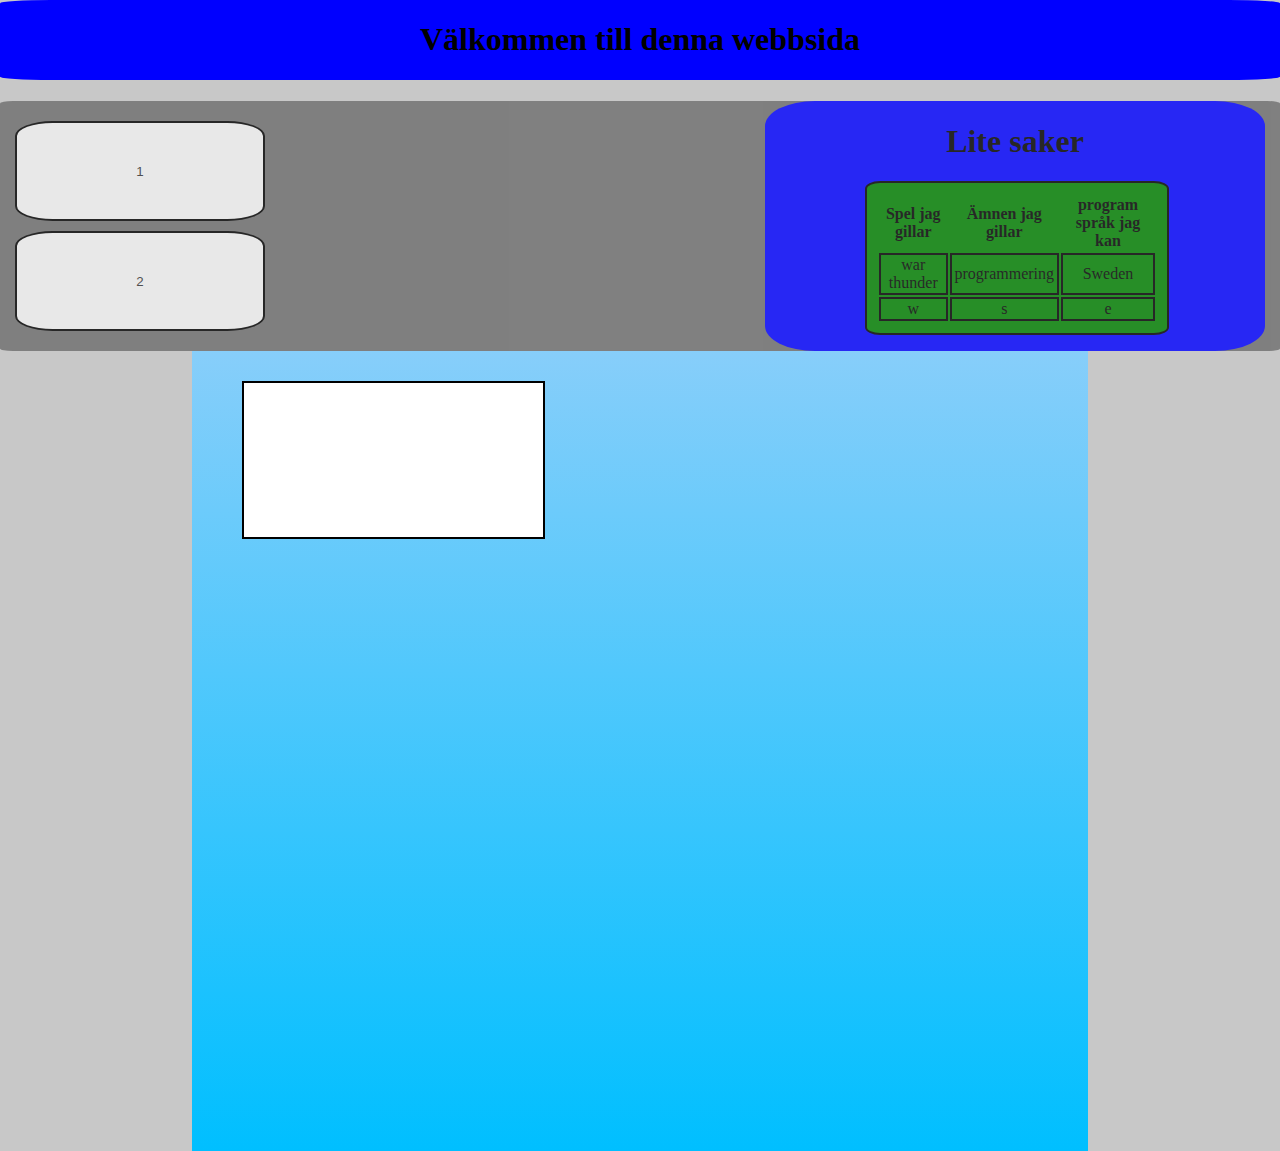
==== index.html @ 0e8fda8f "h" ====
<!DOCTYPE html>
<html lang="en">
<head>
    <meta charset="UTF-8">
    <meta name="viewport" content="width=device-width, initial-scale=1.0">
    <title>Document</title>
    <link rel="stylesheet" href="style.css">
</head>
<body>

    <header>
        <div>
            <h1>Välkommen till denna webbsida</h1>
        </div>

    </header>


    <div class="Skibidi">
        <h1></h1>
    </div>


    <div class="List1">
        <img src="1fb7cad6-d642-4208-9bd1-ec06c0ba897c.jpg" alt="">


        <div class="button1">
            <a href="love.html">
                <button class="but1">1
                </button>
            </a>
            <a href="nerd.html">
                <button class="but2">
                    <span>2</span>
                </button>
            </a>
        </div>

        <div class="List2">
            <h1>Lite saker</h1>
            <div class="list_table">
                <table>
                    <tr class="1t">
                        <th>Spel jag gillar</th>
                        <th>Ämnen jag gillar</th>
                        <th>program språk jag kan</th>
                    </tr>
                    <tr class="2t">
                        <td>war thunder</td>
                        <td>programmering</td>
                        <td>Sweden</td>
                    </tr>
                    <tr class="3t">
                        <td>w</td>
                        <td>s</td>
                        <td>e</td>
                    </tr>
                </table>
            </div>
        </div>

    </div>


    <div class="fisk">
        <div class="vänster">
            <textarea name="testarea" id="area" cols="35" rows="10" spellcheck="true"> </textarea>
        </div>
        <div class="höger">
            
        </div>

    </div>
</body>
</html>
---- style.css ----
*{
    --kaka: #87CEFA;
    --color2: #00BFFF;


}



body{
    margin: 0;
    background-color: rgba(128, 128, 128, 0.436);
}


header {
position: sticky;
width: 100%;
height: 35%;
background-color: blue;
display: flex;
justify-content: center;
border-radius: 4%;
}

.List1{
    
    display: flex;
    height: 250px;
    background-color: rgb(110, 110, 110);
    width: 100%;
    border-radius: 1%;
    opacity: 80%;
    justify-content: center;
}

.List2 {
    height: 35%;
    text-align: center;
    background-color: blue;
    width: 500px;
    height: 250px;
    margin-left: 500px;
    border-radius: 10%;
    /* Add these 2 lines 👇 */
    justify-content: center; /* Horizontal centering */
    align-items: flex-start; /* Align to top */

}




.list_table {
    
    display: flex;
    position: relative;
    top: 0px;
    left: 100px;
    width: 300px;

    background-color: green;
    border-radius: 5%;
    border: 2px solid;
}

.list_table table {
    padding: 10px;
    border-radius: 5%;
}


.List2 tr {
    text-align: center;
    margin: 0;
    padding-top: 20px; /* Adjust this value to move text down from top */
}

.List2 td{
    border-collapse: collapse;
    border: 2px #000000 solid;
}




.fisk{
    position: relative;
    background-image: linear-gradient(#87CEFA, #00BFFF);
    width: 70%;
    justify-self: center;
    height: 800px;
    
}

.fisk textarea{
    border: 2px solid;
    resize: none;
    margin-top: 30px;
    margin-left: 50px;
}






























/* -----------------------------------------------------button */
.button1 {
    gap: 10px;
    display: flex;
    align-items: center;
    flex-direction: column;
    justify-content: center;
    /* Remove overflow: hidden from container */
}

.button1 button {
    /* Visible styles */
    position: relative;
    background-color: #f0f0f0; /* Initial background color */
    border: 2px solid #000000; /* Visible border */
    color: #333; /* Text color */
    
    /* Sizing */
    height: 100px;
    width: 250px;
    
    /* Styling */
    border-radius: 15%;
    box-sizing: border-box;
    
    /* Transition */
    transition: all 0.5s ease;
    
    /* Remove overflow: hidden unless needed */
    cursor: pointer; /* Add pointer cursor */
    overflow: hidden;
}
.button1 .but1::after {
    content: "";
    position: absolute;
    top: 0;
    left: 0;
    width: 100%;
    height: 100%;
    background-image: url('https://media.tenor.com/IVh7YxGaB_4AAAAe/nerd-emoji.png'); /* Add your image path */
    background-size: cover;
    background-position: center;
    opacity: 0;
    transition: opacity 0.5s ease;
}



.button1 .but1:hover {
    background-color: red;

}

/* Add this to your style.css */
.button1 a .but2 {
    position: relative;
    overflow: hidden; /* Contain the image within rounded corners */
    border: 2px solid #000000;
    background-color: #f0f0f0;
    transition: all 0.3s ease;
}

/* Create image overlay pseudo-element */
.button1 a .but2::after {
    content: "";
    position: absolute;
    top: 0;
    left: 0;
    width: 100%;
    height: 100%;
    background-image: url('https://media.tenor.com/IVh7YxGaB_4AAAAe/nerd-emoji.png');
    background-size: cover;
    background-position: center;
    opacity: 0;
    transition: opacity 0.3s ease;
    border-radius: 15%; /* Match button's border radius */
    z-index: 0; /* Place behind the number */
}

/* Hover effects */
.button1 a .but2:hover {
    background-color: transparent;
    border-color: transparent;
}

.button1 a .but2:hover::after {
    opacity: 1; /* Reveal image on hover */
}

/* Keep number visible */
.button1 a .but2 span {
    position: relative;
    z-index: 1; /* Ensure number stays above image */
    transition: color 0.3s ease;
}

/* Optional: Change number color on hover */
.button1 a .but2:hover span {
    color: white; /* Makes number more visible against image */
}


/* ------------------------------------------------------------------- */



/* ---------------------------------------------- love css*/
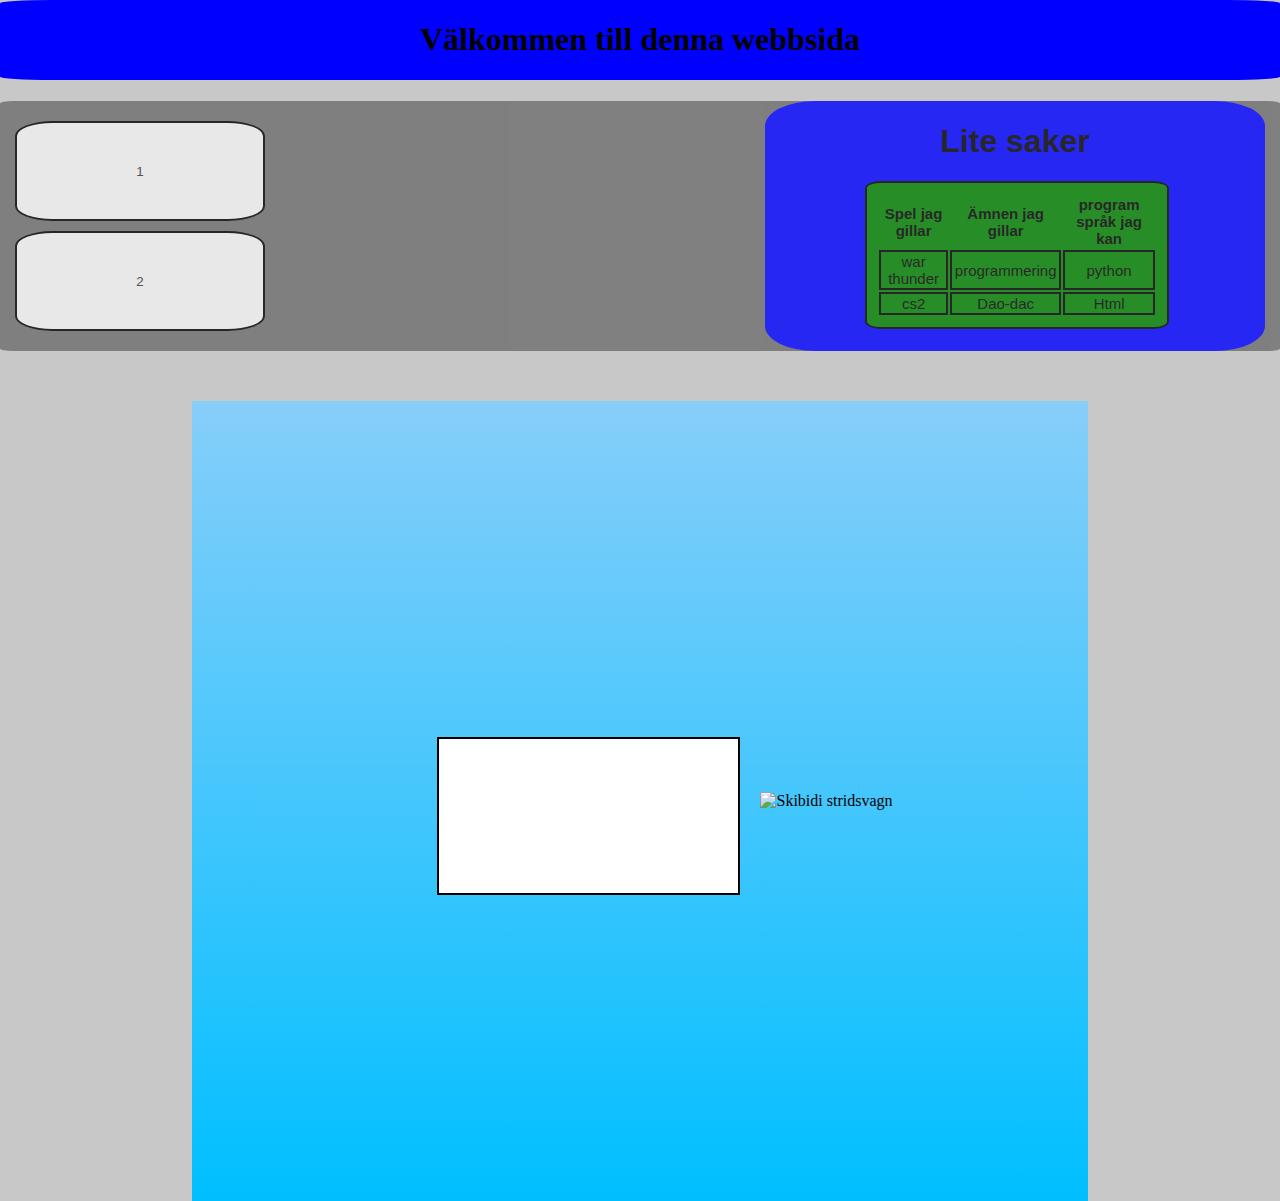
==== commit 6b1f5774: "5" ====
--- a/index.html
+++ b/index.html
@@ -49,12 +49,12 @@
                     <tr class="2t">
                         <td>war thunder</td>
                         <td>programmering</td>
-                        <td>Sweden</td>
+                        <td>python</td>
                     </tr>
                     <tr class="3t">
-                        <td>w</td>
-                        <td>s</td>
-                        <td>e</td>
+                        <td>cs2</td>
+                        <td>Dao-dac</td>
+                        <td>Html</td>
                     </tr>
                 </table>
             </div>
@@ -63,13 +63,23 @@
     </div>
 
 
+
+
+    
+<!-- Flexbox -->
     <div class="fisk">
         <div class="vänster">
             <textarea name="testarea" id="area" cols="35" rows="10" spellcheck="true"> </textarea>
         </div>
+        <!--  -->
         <div class="höger">
-            
+            <img src="https://upload.wikimedia.org/wikipedia/commons/thumb/5/53/Militarovning_Joint_Challenge_i_ahus_hamn%2C_Sverige_%2831%29.jpg/2560px-Militarovning_Joint_Challenge_i_ahus_hamn%2C_Sverige_%2831%29.jpg" alt="Skibidi stridsvagn">
         </div>
+<!-- -------------------------------------------------------  -->
+
+
+
+
 
     </div>
 </body>
--- a/style.css
+++ b/style.css
@@ -35,6 +35,7 @@
 }
 
 .List2 {
+    font-family: Verdana, Geneva, Tahoma, sans-serif;
     height: 35%;
     text-align: center;
     background-color: blue;
@@ -52,7 +53,9 @@
 
 
 .list_table {
-    
+    overflow: hidden;
+    font-size: 15px;
+    font-family:'Gill Sans', 'Gill Sans MT', Calibri, 'Trebuchet MS', sans-serif;
     display: flex;
     position: relative;
     top: 0px;
@@ -85,15 +88,25 @@
 
 
 .fisk{
-    position: relative;
+    margin-top: 50px;
+    display: flex;
+    flex-direction: row;
+    align-items: center;
+    justify-content: center;
+
+    gap: 20px;
     background-image: linear-gradient(#87CEFA, #00BFFF);
     width: 70%;
     justify-self: center;
     height: 800px;
+    flex-wrap: nowrap;
     
 }
 
 .fisk textarea{
+    display: flex;
+    justify-self: center;
+    align-items: center;
     border: 2px solid;
     resize: none;
     margin-top: 30px;
@@ -102,7 +115,9 @@
 
 
 
-
+.höger img{
+    width: 40%;
+}
 
 
 
@@ -193,6 +208,7 @@
 
 /* Create image overlay pseudo-element */
 .button1 a .but2::after {
+    border: 2px solid black;
     content: "";
     position: absolute;
     top: 0;
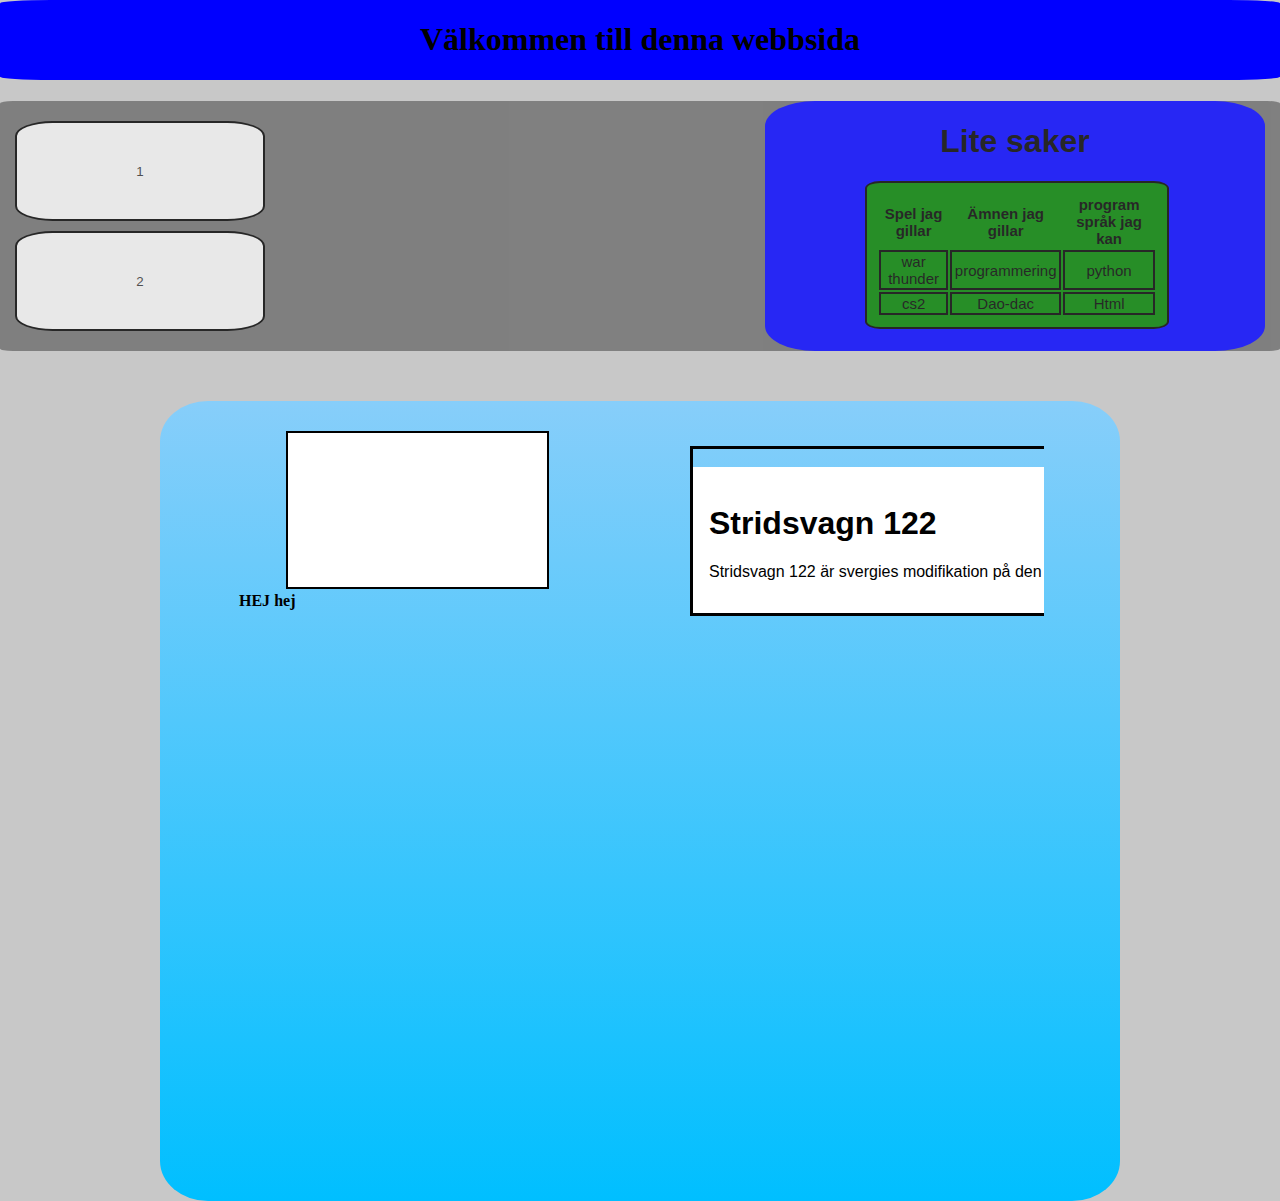
==== commit 802ac419: "arbete" ====
--- a/index.html
+++ b/index.html
@@ -3,7 +3,7 @@
 <head>
     <meta charset="UTF-8">
     <meta name="viewport" content="width=device-width, initial-scale=1.0">
-    <title>Document</title>
+    <title>Nattes exprimental sida</title>
     <link rel="stylesheet" href="style.css">
 </head>
 <body>
@@ -69,12 +69,21 @@
 <!-- Flexbox -->
     <div class="fisk">
         <div class="vänster">
-            <textarea name="testarea" id="area" cols="35" rows="10" spellcheck="true"> </textarea>
+            <textarea name="testarea" id="area" cols="30" rows="10" spellcheck="true"> </textarea>
+            <table>
+                <th>HEJ</th>
+                <Th>hej</Th>
+            </table>
         </div>
+
+
+
         <!--  -->
         <div class="höger">
-            <img src="https://upload.wikimedia.org/wikipedia/commons/thumb/5/53/Militarovning_Joint_Challenge_i_ahus_hamn%2C_Sverige_%2831%29.jpg/2560px-Militarovning_Joint_Challenge_i_ahus_hamn%2C_Sverige_%2831%29.jpg" alt="Skibidi stridsvagn">
-        </div>
+            <div class="gallery">
+                <img src="https://upload.wikimedia.org/wikipedia/commons/thumb/9/90/Strong_Europe_Tank_Challenge_2018_%2841873521915%29.jpg/1280px-Strong_Europe_Tank_Challenge_2018_%2841873521915%29.jpg" alt="">
+                <div class="h1_desc"><h1>Stridsvagn 122</h1> <p>Stridsvagn 122 är svergies modifikation på den tyske leopard 2a5.</p></div>
+            </div>
 <!-- -------------------------------------------------------  -->
 
 
--- a/style.css
+++ b/style.css
@@ -91,38 +91,63 @@
     margin-top: 50px;
     display: flex;
     flex-direction: row;
-    align-items: center;
+
     justify-content: center;
-
-    gap: 20px;
+    gap: 40px;
+
     background-image: linear-gradient(#87CEFA, #00BFFF);
-    width: 70%;
+    width: 75%;
     justify-self: center;
     height: 800px;
     flex-wrap: nowrap;
-    
+    border-radius: 5%;
+    
+}
+.vänster, .höger{
+    flex: 1;
+    max-width: 40%;
+}
+
+.höger{
+    position: relative;
+    padding-top: 15px;
+    overflow:hidden;
+    object-fit: fill;
 }
 
 .fisk textarea{
     display: flex;
-    justify-self: center;
-    align-items: center;
+    align-self: first baseline;
     border: 2px solid;
     resize: none;
     margin-top: 30px;
     margin-left: 50px;
 }
 
-
-
-.höger img{
-    width: 40%;
-}
-
-
-
-
-
+div.gallery{
+    margin: 30px;
+    border: 3px solid black;
+    float: left;
+    width: 500px;
+    overflow: hidden;
+}
+
+
+div.gallery img{
+    width: 100%;
+    height: auto;
+    background-color: white;
+    box-shadow: 0 4px 8px 0 rgba(0, 0, 0, 0.2), 0 6px 20px 0 rgba(0, 0, 0, 0.19);
+
+}
+
+div.h1_desc{
+    padding: 16px;
+    text-align:start;
+    background-color: white;
+    font-family: 'Franklin Gothic Medium', 'Arial Narrow', Arial, sans-serif;
+    font-size: 16px;
+}
 
 
 
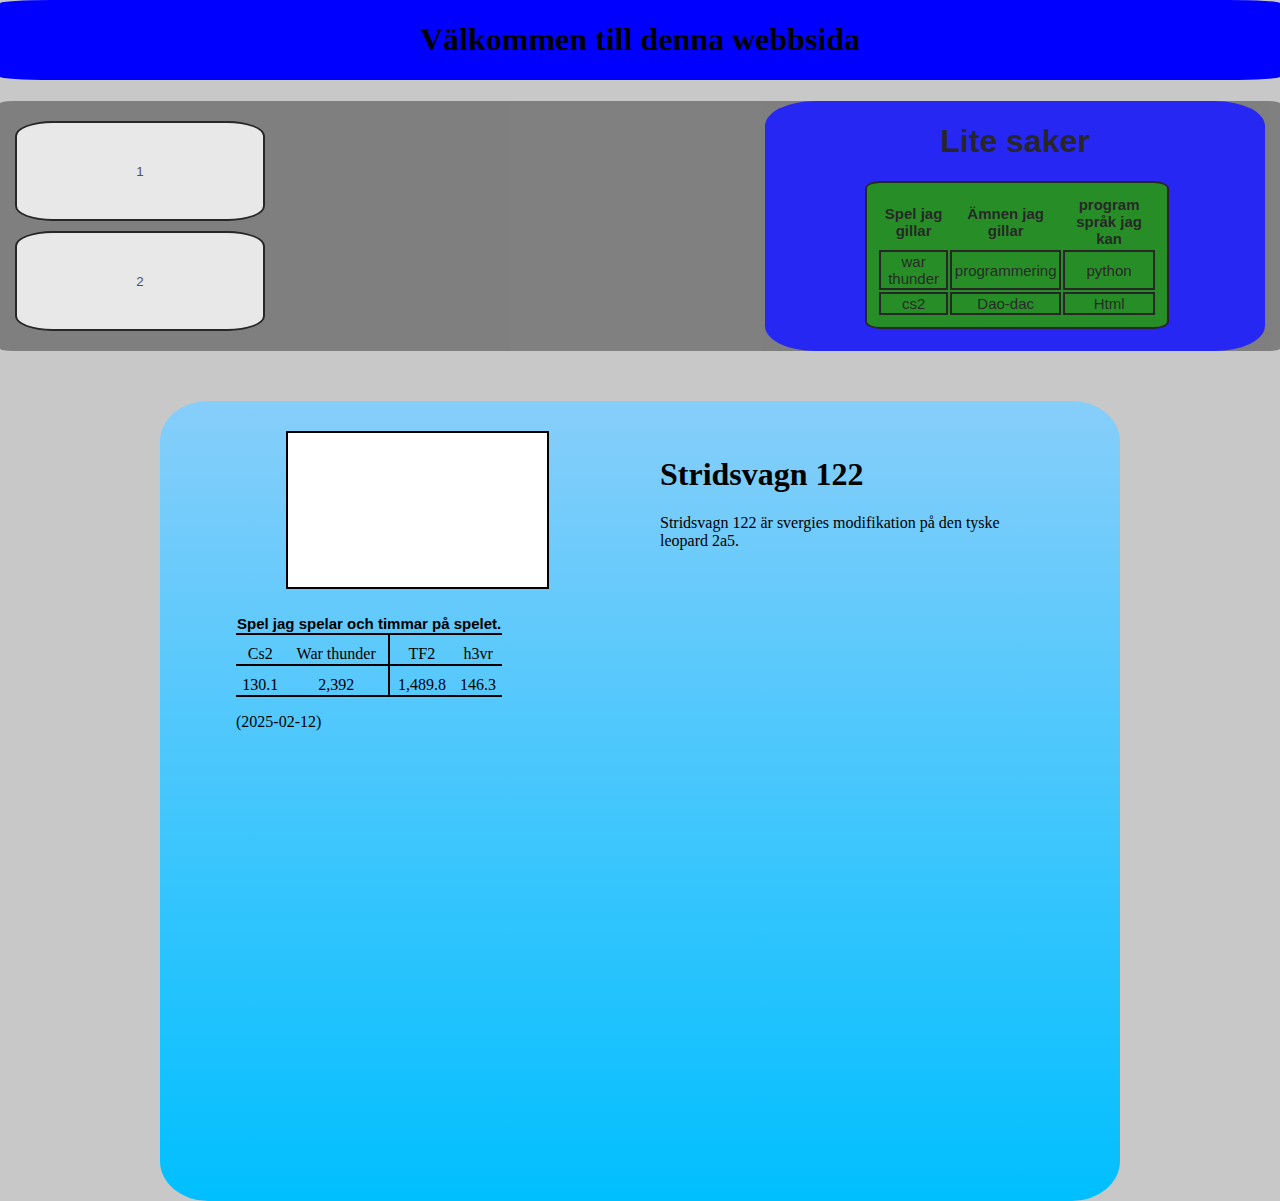
==== commit 35e8504a: "workl" ====
--- a/index.html
+++ b/index.html
@@ -50,6 +50,7 @@
                         <td>war thunder</td>
                         <td>programmering</td>
                         <td>python</td>
+
                     </tr>
                     <tr class="3t">
                         <td>cs2</td>
@@ -71,9 +72,22 @@
         <div class="vänster">
             <textarea name="testarea" id="area" cols="30" rows="10" spellcheck="true"> </textarea>
             <table>
-                <th>HEJ</th>
-                <Th>hej</Th>
+                <th colspan="4">Spel jag spelar och timmar på spelet.</th>
+                <tr class="tar">
+                    <td>Cs2</td>
+                    <td>War thunder</td>
+                    <td class="tad1">TF2</td>
+                    <td>h3vr</td>
+                </tr>
+                <tr class="tar">
+                    <td>130.1</td>
+                    <td class="tad2">2,392</td>
+                    <td >1,489.8</td>
+                    <td>146.3</td>
+                </tr>
+
             </table>
+            <p>(2025-02-12)<p>
         </div>
 
 
--- a/style.css
+++ b/style.css
@@ -124,46 +124,40 @@
     margin-left: 50px;
 }
 
-div.gallery{
-    margin: 30px;
-    border: 3px solid black;
-    float: left;
-    width: 500px;
-    overflow: hidden;
-}
-
-
-div.gallery img{
-    width: 100%;
-    height: auto;
-    background-color: white;
-    box-shadow: 0 4px 8px 0 rgba(0, 0, 0, 0.2), 0 6px 20px 0 rgba(0, 0, 0, 0.19);
-
-}
-
-div.h1_desc{
-    padding: 16px;
-    text-align:start;
-    background-color: white;
-    font-family: 'Franklin Gothic Medium', 'Arial Narrow', Arial, sans-serif;
-    font-size: 16px;
-}
-
-
-
-
-
-
-
-
-
-
-
-
-
-
-
-
+
+
+
+
+.fisk table{
+    margin-top: 25px;
+    border-collapse: collapse
+}
+
+
+.fisk th{
+    font-family: 'Lucida Sans', 'Lucida Sans Regular', 'Lucida Grande', 'Lucida Sans Unicode', Geneva, Verdana, sans-serif;
+    font-size: 15px;
+
+    border-bottom: 2px solid;
+}
+
+.fisk td{
+    padding-top: 10px;
+
+}
+.tar {
+    text-align: center;
+    border-bottom: 2px black solid;
+}
+
+.tad1{
+    border-left: 2px black solid;
+}
+
+.tad2{
+
+    border-right: 2px black solid;
+}
 
 
 
@@ -272,7 +266,50 @@
 }
 
 
-/* ------------------------------------------------------------------- */
+/* ------------------------------------------------------------------- Gallery*/
+
+.head{
+    display: flex;
+    position: relative;
+    background-color: #000000;
+    width: 2000px;
+}
+
+
+.gallery{
+    position: relative;
+    width: 100%;
+    
+}
+
+
+
+
+
+
+
+
+
+
+
+
+
+
+
+
+
+
+
+
+
+
+
+
+
+
+
+
+
 
 
 
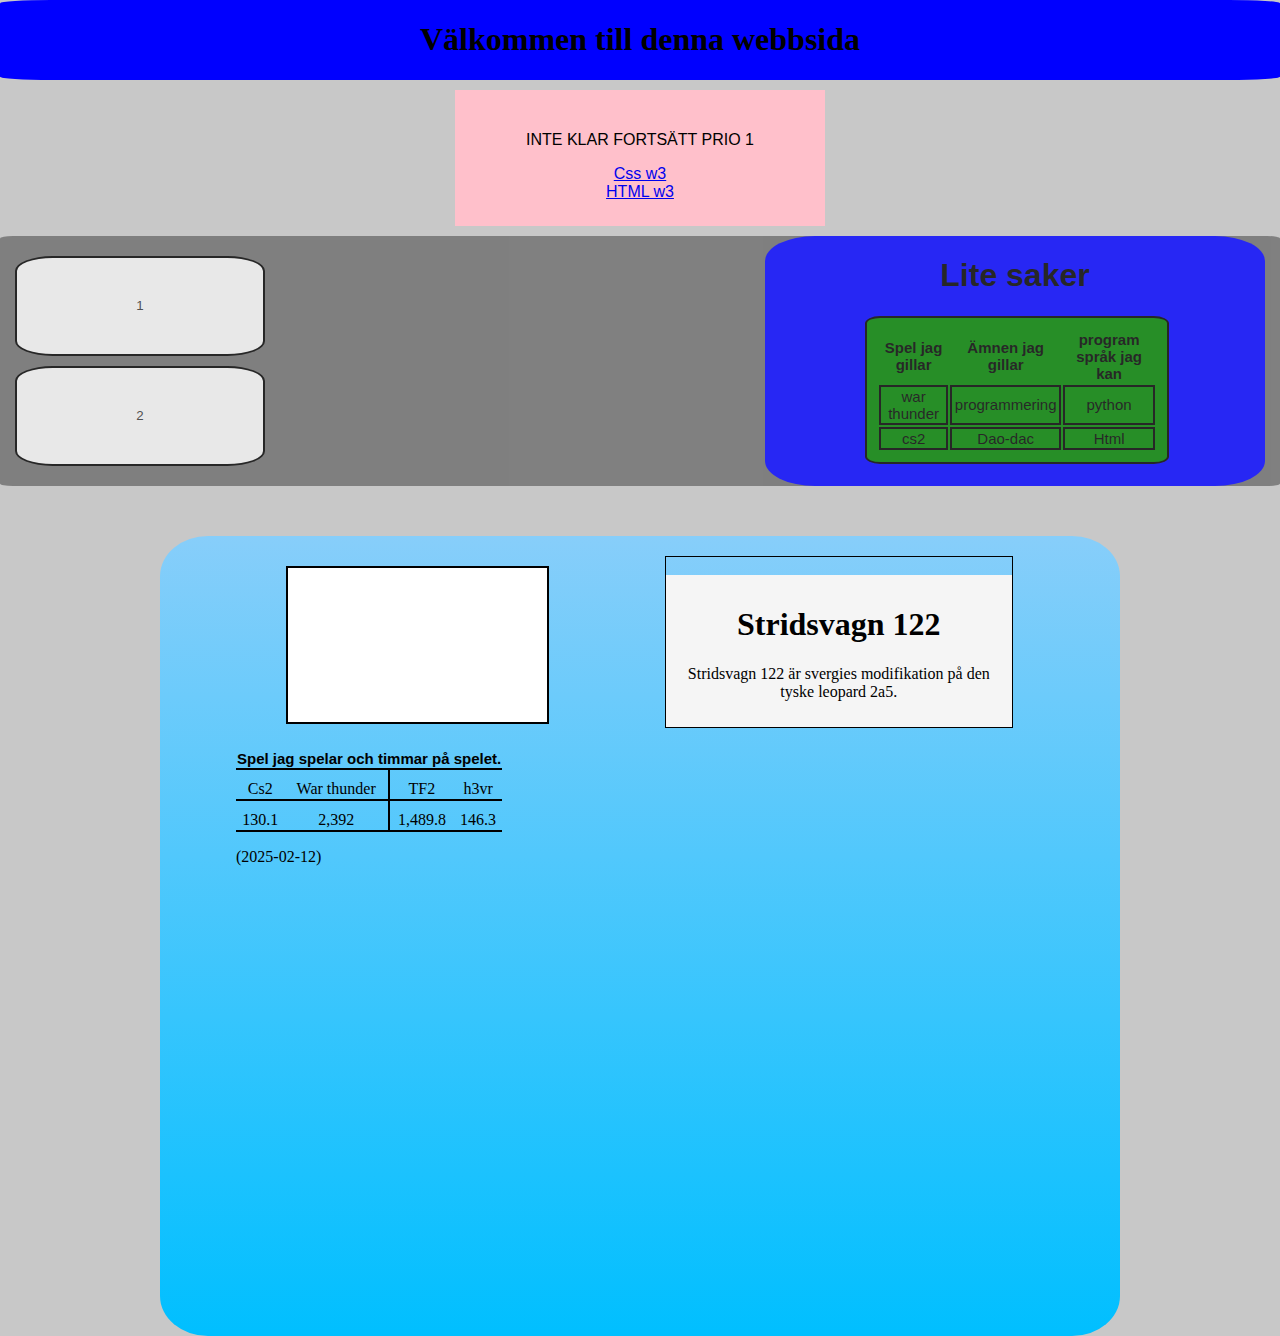
==== commit d51e2c28: "work" ====
--- a/index.html
+++ b/index.html
@@ -16,8 +16,11 @@
     </header>
 
 
-    <div class="Skibidi">
-        <h1></h1>
+    <div class="HELPS">
+        <p>INTE KLAR FORTSÄTT PRIO 1</p>
+        <a href="https://www.w3schools.com/css/default.asp" target="_blank">Css w3</a>
+        <br>
+        <a href="https://www.w3schools.com/html/default.asp" target="_blank">HTML w3</a>
     </div>
 
 
--- a/style.css
+++ b/style.css
@@ -160,6 +160,21 @@
 }
 
 
+.HELPS{
+
+    font-family: 'Lucida Sans', 'Lucida Sans Regular', 'Lucida Grande', 'Lucida Sans Unicode', Geneva, Verdana, sans-serif;
+    font-size: medium;
+    margin: 10px ;
+    padding: 25px;
+    position: relative;
+    text-align: center;
+background-color: pink;
+width: 25%;
+justify-self: center;}
+
+.HELPS a:visited{
+color: white;
+}
 
 
 
@@ -283,6 +298,25 @@
 }
 
 
+div.gallery {
+    margin: 5px;
+    border: 1px solid #000000;
+    float: left;
+    width: 90%;
+  }
+
+  
+  div.gallery img {
+    width: 100%;
+    height: auto;
+  }
+  
+  div.h1_desc {
+    padding: 10px;
+    text-align: center;
+    background-color: whitesmoke;
+
+  }
 
 
 
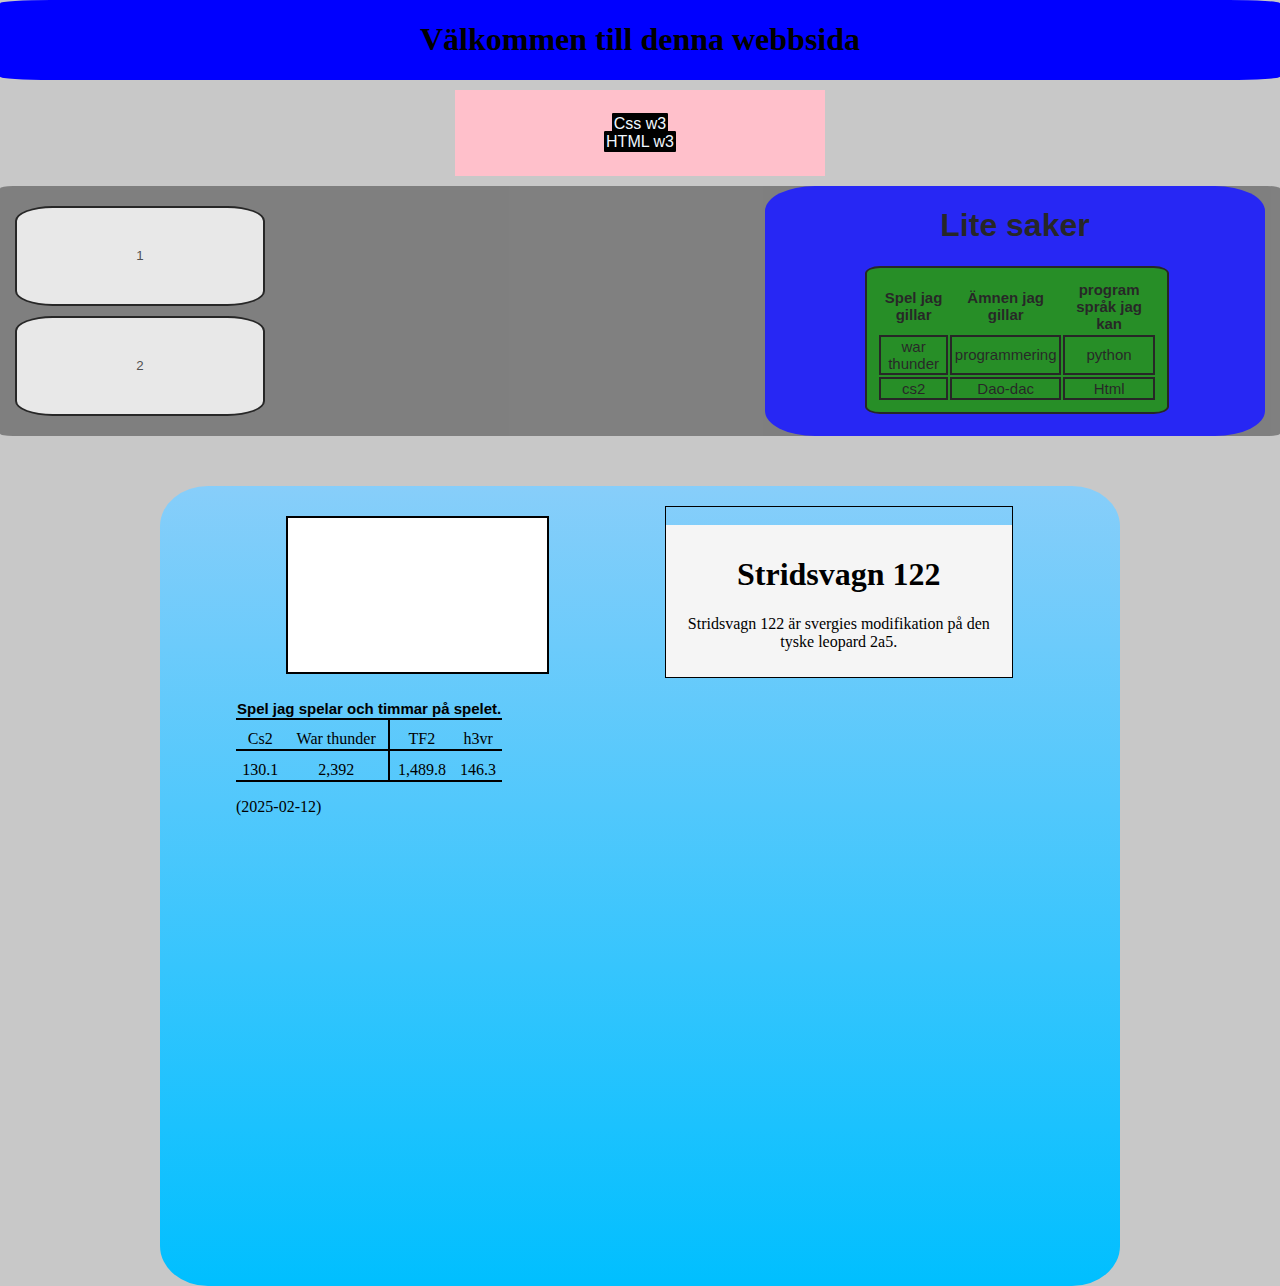
==== commit f7f6b85c: "oswiuehjfj" ====
--- a/index.html
+++ b/index.html
@@ -17,7 +17,7 @@
 
 
     <div class="HELPS">
-        <p>INTE KLAR FORTSÄTT PRIO 1</p>
+
         <a href="https://www.w3schools.com/css/default.asp" target="_blank">Css w3</a>
         <br>
         <a href="https://www.w3schools.com/html/default.asp" target="_blank">HTML w3</a>
--- a/style.css
+++ b/style.css
@@ -161,7 +161,7 @@
 
 
 .HELPS{
-
+    gap: 15px;
     font-family: 'Lucida Sans', 'Lucida Sans Regular', 'Lucida Grande', 'Lucida Sans Unicode', Geneva, Verdana, sans-serif;
     font-size: medium;
     margin: 10px ;
@@ -172,11 +172,25 @@
 width: 25%;
 justify-self: center;}
 
+.HELPS a:hover{
+    text-decoration: none;
+    color: rgb(255, 0, 43);
+}
+
 .HELPS a:visited{
-color: white;
-}
-
-
+    text-decoration: none;
+
+}
+
+.HELPS a{
+    border-radius: 2%;
+    gap: 5px;
+    margin: 5px;
+    background-color: #000000;
+    padding: 2px;
+    color: aliceblue;
+    text-decoration: none;
+}
 
 /* -----------------------------------------------------button */
 .button1 {
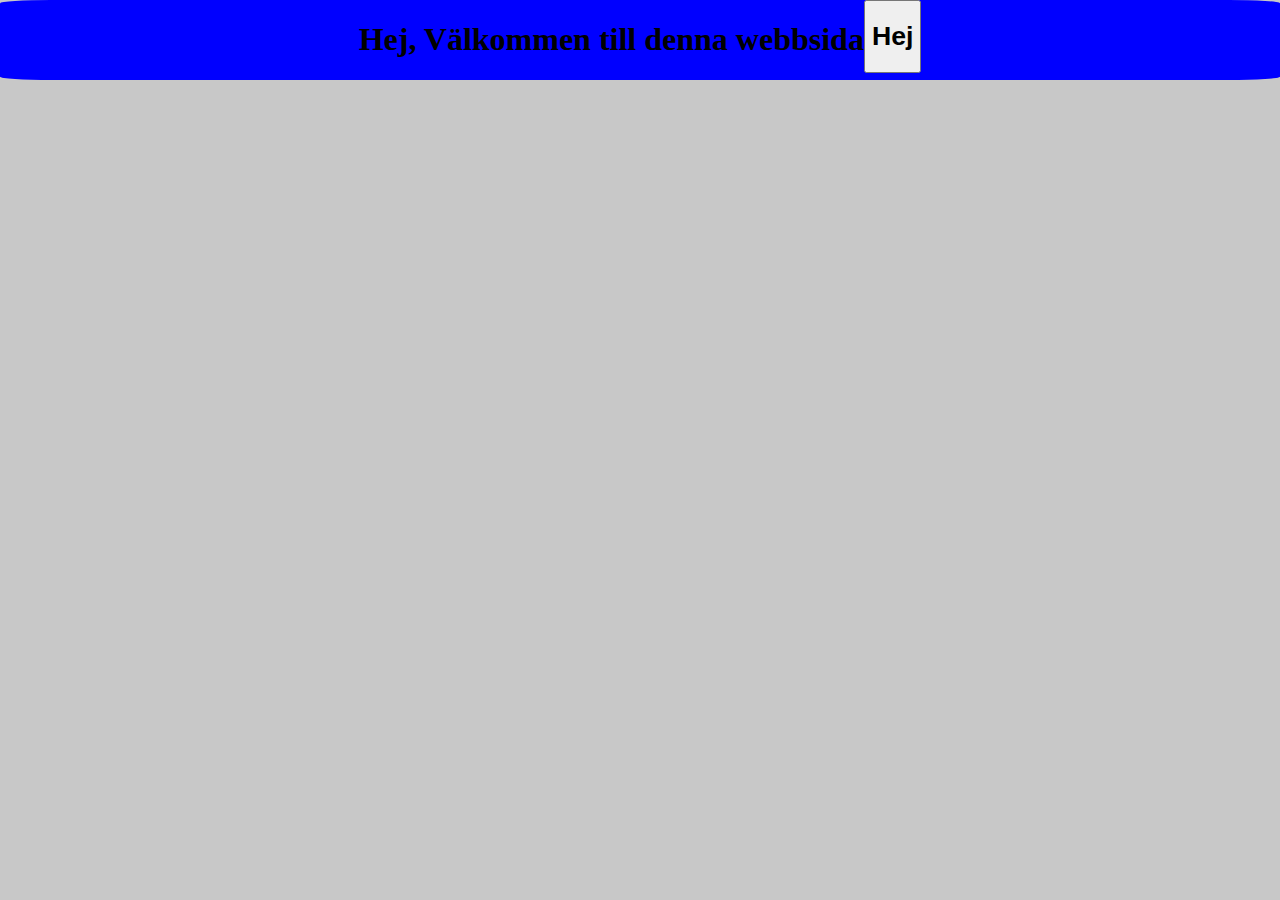
==== commit c3d6109d: "Update index.html" ====
--- a/index.html
+++ b/index.html
@@ -3,110 +3,30 @@
 <head>
     <meta charset="UTF-8">
     <meta name="viewport" content="width=device-width, initial-scale=1.0">
-    <title>Nattes exprimental sida</title>
+    <title>Document</title>
     <link rel="stylesheet" href="style.css">
 </head>
 <body>
 
     <header>
         <div>
-            <h1>Välkommen till denna webbsida</h1>
+            <h1>Hej, Välkommen till denna webbsida</h1>
         </div>
 
+        <div class="button_1">
+            <a href="www.youtube.com">
+                <button>
+                    <h1>Hej</h1>
+                </button>
+            </a>
+        </div>
     </header>
 
 
-    <div class="HELPS">
-
-        <a href="https://www.w3schools.com/css/default.asp" target="_blank">Css w3</a>
-        <br>
-        <a href="https://www.w3schools.com/html/default.asp" target="_blank">HTML w3</a>
+    <div class="Skibidi">
+        <h1></h1>
     </div>
 
 
-    <div class="List1">
-        <img src="1fb7cad6-d642-4208-9bd1-ec06c0ba897c.jpg" alt="">
-
-
-        <div class="button1">
-            <a href="love.html">
-                <button class="but1">1
-                </button>
-            </a>
-            <a href="nerd.html">
-                <button class="but2">
-                    <span>2</span>
-                </button>
-            </a>
-        </div>
-
-        <div class="List2">
-            <h1>Lite saker</h1>
-            <div class="list_table">
-                <table>
-                    <tr class="1t">
-                        <th>Spel jag gillar</th>
-                        <th>Ämnen jag gillar</th>
-                        <th>program språk jag kan</th>
-                    </tr>
-                    <tr class="2t">
-                        <td>war thunder</td>
-                        <td>programmering</td>
-                        <td>python</td>
-
-                    </tr>
-                    <tr class="3t">
-                        <td>cs2</td>
-                        <td>Dao-dac</td>
-                        <td>Html</td>
-                    </tr>
-                </table>
-            </div>
-        </div>
-
-    </div>
-
-
-
-
-    
-<!-- Flexbox -->
-    <div class="fisk">
-        <div class="vänster">
-            <textarea name="testarea" id="area" cols="30" rows="10" spellcheck="true"> </textarea>
-            <table>
-                <th colspan="4">Spel jag spelar och timmar på spelet.</th>
-                <tr class="tar">
-                    <td>Cs2</td>
-                    <td>War thunder</td>
-                    <td class="tad1">TF2</td>
-                    <td>h3vr</td>
-                </tr>
-                <tr class="tar">
-                    <td>130.1</td>
-                    <td class="tad2">2,392</td>
-                    <td >1,489.8</td>
-                    <td>146.3</td>
-                </tr>
-
-            </table>
-            <p>(2025-02-12)<p>
-        </div>
-
-
-
-        <!--  -->
-        <div class="höger">
-            <div class="gallery">
-                <img src="https://upload.wikimedia.org/wikipedia/commons/thumb/9/90/Strong_Europe_Tank_Challenge_2018_%2841873521915%29.jpg/1280px-Strong_Europe_Tank_Challenge_2018_%2841873521915%29.jpg" alt="">
-                <div class="h1_desc"><h1>Stridsvagn 122</h1> <p>Stridsvagn 122 är svergies modifikation på den tyske leopard 2a5.</p></div>
-            </div>
-<!-- -------------------------------------------------------  -->
-
-
-
-
-
-    </div>
 </body>
 </html>
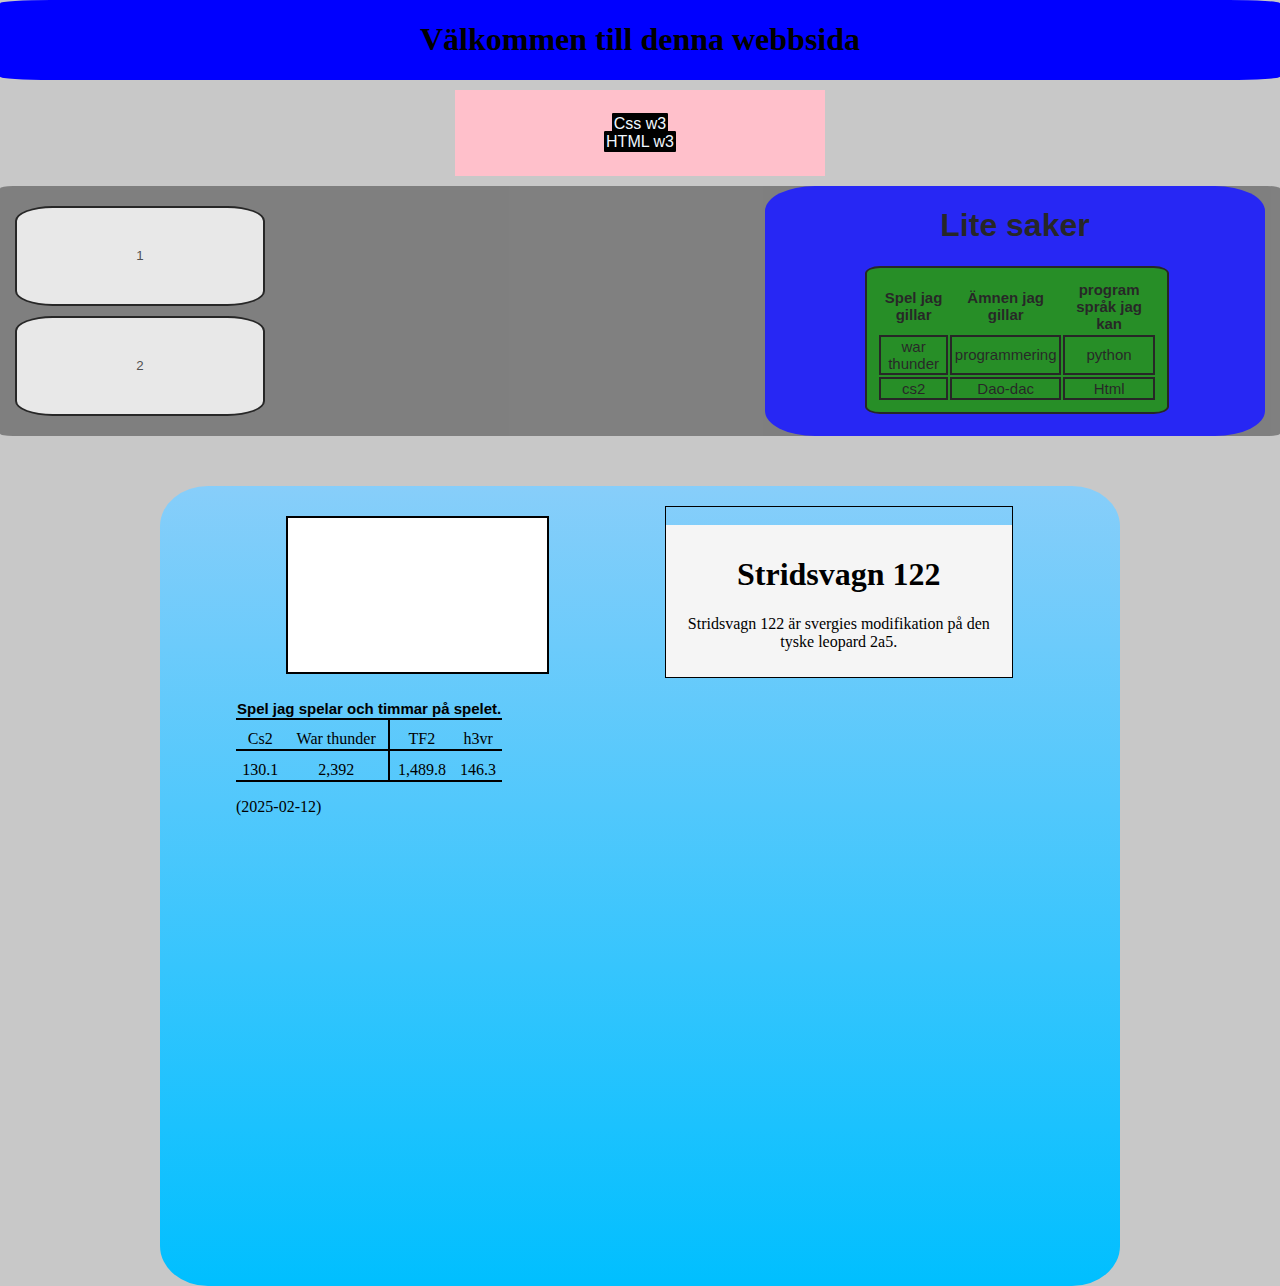
==== commit fe85780b: "Merge branch 'main' of https://github.com/Natte-code/Website-test1-priv" ====
--- a/index.html
+++ b/index.html
@@ -3,30 +3,110 @@
 <head>
     <meta charset="UTF-8">
     <meta name="viewport" content="width=device-width, initial-scale=1.0">
-    <title>Document</title>
+    <title>Nattes exprimental sida</title>
     <link rel="stylesheet" href="style.css">
 </head>
 <body>
 
     <header>
         <div>
-            <h1>Hej, Välkommen till denna webbsida</h1>
+            <h1>Välkommen till denna webbsida</h1>
         </div>
 
-        <div class="button_1">
-            <a href="www.youtube.com">
-                <button>
-                    <h1>Hej</h1>
+    </header>
+
+
+    <div class="HELPS">
+
+        <a href="https://www.w3schools.com/css/default.asp" target="_blank">Css w3</a>
+        <br>
+        <a href="https://www.w3schools.com/html/default.asp" target="_blank">HTML w3</a>
+    </div>
+
+
+    <div class="List1">
+        <img src="1fb7cad6-d642-4208-9bd1-ec06c0ba897c.jpg" alt="">
+
+
+        <div class="button1">
+            <a href="love.html">
+                <button class="but1">1
+                </button>
+            </a>
+            <a href="nerd.html">
+                <button class="but2">
+                    <span>2</span>
                 </button>
             </a>
         </div>
-    </header>
 
+        <div class="List2">
+            <h1>Lite saker</h1>
+            <div class="list_table">
+                <table>
+                    <tr class="1t">
+                        <th>Spel jag gillar</th>
+                        <th>Ämnen jag gillar</th>
+                        <th>program språk jag kan</th>
+                    </tr>
+                    <tr class="2t">
+                        <td>war thunder</td>
+                        <td>programmering</td>
+                        <td>python</td>
 
-    <div class="Skibidi">
-        <h1></h1>
+                    </tr>
+                    <tr class="3t">
+                        <td>cs2</td>
+                        <td>Dao-dac</td>
+                        <td>Html</td>
+                    </tr>
+                </table>
+            </div>
+        </div>
+
     </div>
 
 
+
+
+    
+<!-- Flexbox -->
+    <div class="fisk">
+        <div class="vänster">
+            <textarea name="testarea" id="area" cols="30" rows="10" spellcheck="true"> </textarea>
+            <table>
+                <th colspan="4">Spel jag spelar och timmar på spelet.</th>
+                <tr class="tar">
+                    <td>Cs2</td>
+                    <td>War thunder</td>
+                    <td class="tad1">TF2</td>
+                    <td>h3vr</td>
+                </tr>
+                <tr class="tar">
+                    <td>130.1</td>
+                    <td class="tad2">2,392</td>
+                    <td >1,489.8</td>
+                    <td>146.3</td>
+                </tr>
+
+            </table>
+            <p>(2025-02-12)<p>
+        </div>
+
+
+
+        <!--  -->
+        <div class="höger">
+            <div class="gallery">
+                <img src="https://upload.wikimedia.org/wikipedia/commons/thumb/9/90/Strong_Europe_Tank_Challenge_2018_%2841873521915%29.jpg/1280px-Strong_Europe_Tank_Challenge_2018_%2841873521915%29.jpg" alt="">
+                <div class="h1_desc"><h1>Stridsvagn 122</h1> <p>Stridsvagn 122 är svergies modifikation på den tyske leopard 2a5.</p></div>
+            </div>
+<!-- -------------------------------------------------------  -->
+
+
+
+
+
+    </div>
 </body>
 </html>
